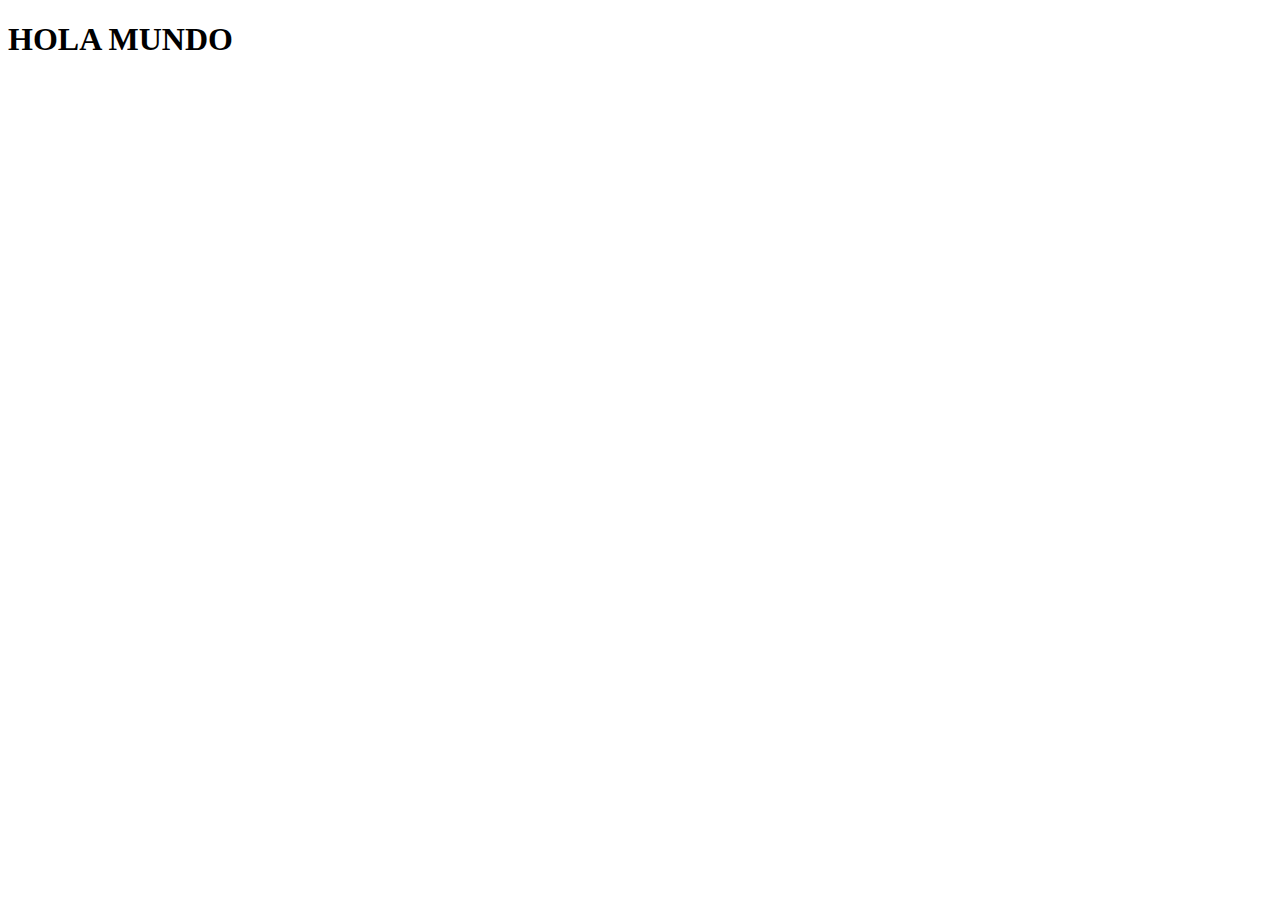
==== serpientesSearch.html @ f330fe68 "Add files via upload" ====
<!DOCTYPE html>
<html lang="en">
<head>
    <meta charset="UTF-8">
    <meta name="viewport" content="width=device-width, initial-scale=1.0">
    <title>Document</title>
</head>
<body>
    <h1>HOLA MUNDO</h1>
</body>
</html>
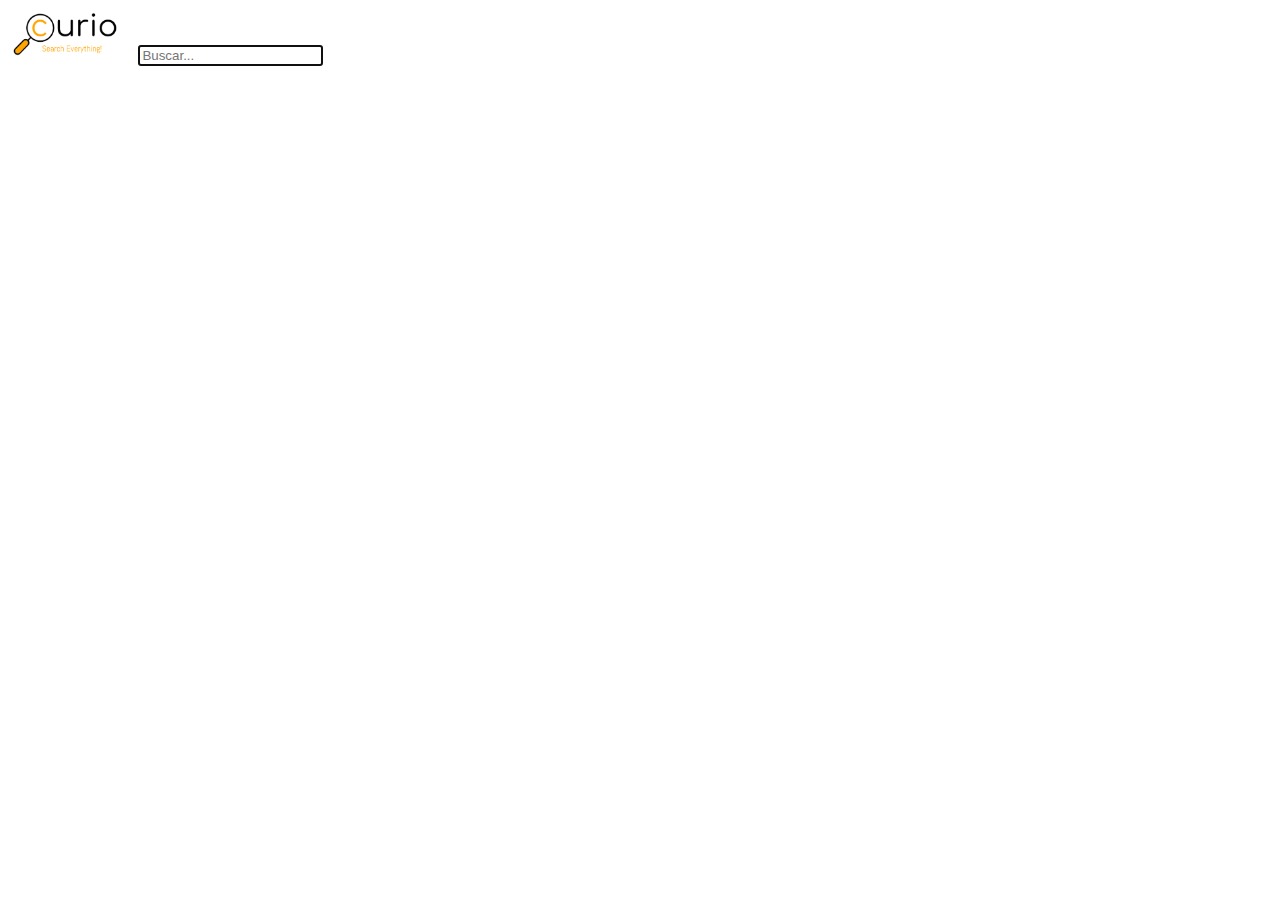
==== commit c26992bc: "changed directories" ====
--- a/serpientesSearch.html
+++ b/serpientesSearch.html
@@ -3,9 +3,12 @@
 <head>
     <meta charset="UTF-8">
     <meta name="viewport" content="width=device-width, initial-scale=1.0">
-    <title>Document</title>
+    <title>Resultados de la búsqueda() - Curio</title>
 </head>
 <body>
-    <h1>HOLA MUNDO</h1>
+    <header>
+        <img src="logoCurio.png" alt="logoCurio" width="10%">
+        <input type="text" placeholder="Buscar..." value="" id="inputBusqueda" autofocus >
+    </header>
 </body>
 </html>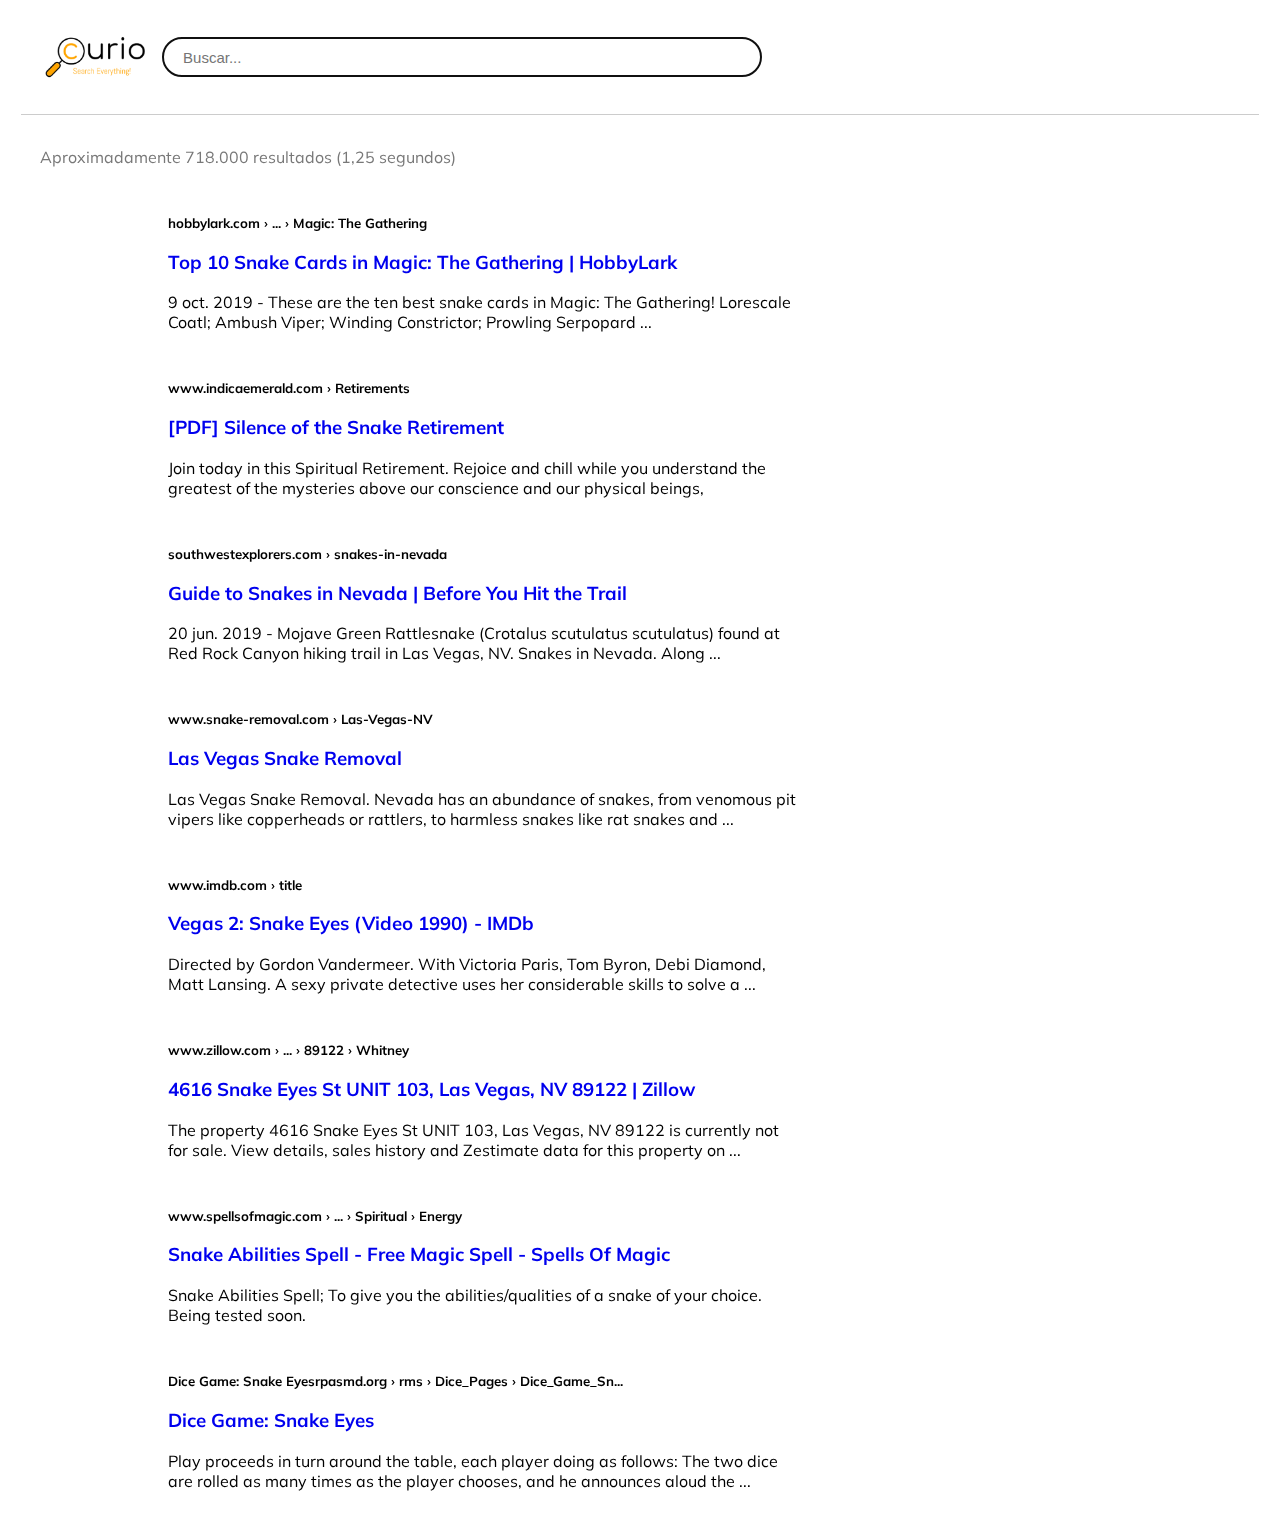
==== commit 7d526b0b: "finished spider and snake search results" ====
--- a/serpientesSearch.html
+++ b/serpientesSearch.html
@@ -4,11 +4,57 @@
     <meta charset="UTF-8">
     <meta name="viewport" content="width=device-width, initial-scale=1.0">
     <title>Resultados de la búsqueda() - Curio</title>
+    <link rel="stylesheet" href="css/style.css">
 </head>
 <body>
     <header>
-        <img src="logoCurio.png" alt="logoCurio" width="10%">
+        <img src="logoCurio.png" alt="logoCurio" class="imgBarra">
         <input type="text" placeholder="Buscar..." value="" id="inputBusqueda" autofocus >
     </header>
+    <hr>
+    <p>
+        Aproximadamente 718.000 resultados (1,25 segundos)
+    </p>
+    <article>
+        <h5>hobbylark.com › ... › Magic: The Gathering</h5>
+        <a href="https://hobbylark.com/card-games/best-snakes-mtg"><h3>Top 10 Snake Cards in Magic: The Gathering | HobbyLark</h3></a>
+        9 oct. 2019 - These are the ten best snake cards in Magic: The Gathering! Lorescale Coatl;
+        Ambush Viper; Winding Constrictor; Prowling Serpopard ...
+    </article>
+    <article>
+        <h5>www.indicaemerald.com › Retirements</h5>
+        <a href="RetiroSerpiente.pdf"><h3>[PDF] Silence of the Snake Retirement</h3></a>
+        Join today in this Spiritual Retirement. Rejoice and chill while you understand the greatest of the mysteries above our conscience and our physical beings,
+    </article>
+    <article>
+        <h5>southwestexplorers.com › snakes-in-nevada</h5>
+        <a href="https://southwestexplorers.com/snakes-in-nevada/"><h3>Guide to Snakes in Nevada | Before You Hit the Trail</h3></a>
+        20 jun. 2019 - Mojave Green Rattlesnake (Crotalus scutulatus scutulatus) found at Red Rock Canyon hiking trail in Las Vegas, NV. Snakes in Nevada. Along ...
+    </article>
+    <article>
+        <h5>www.snake-removal.com › Las-Vegas-NV</h5>
+        <a href="http://www.snake-removal.com/Las-Vegas-NV.html"><h3>Las Vegas Snake Removal</h3></a>
+        Las Vegas Snake Removal. Nevada has an abundance of snakes, from venomous pit vipers like copperheads or rattlers, to harmless snakes like rat snakes and ...
+    </article>
+    <article>
+        <h5>www.imdb.com › title</h5>
+        <a href="https://www.imdb.com/title/tt0153503/"><h3>Vegas 2: Snake Eyes (Video 1990) - IMDb</h3></a>
+        Directed by Gordon Vandermeer. With Victoria Paris, Tom Byron, Debi Diamond, Matt Lansing. A sexy private detective uses her considerable skills to solve a ...
+    </article>
+    <article>
+        <h5>www.zillow.com › ... › 89122 › Whitney</h5>
+        <a href="https://www.zillow.com/homedetails/4616-Snake-Eyes-St-UNIT-103-Las-Vegas-NV-89122/87746128_zpid/"><h3>4616 Snake Eyes St UNIT 103, Las Vegas, NV 89122 | Zillow</h3></a>
+        The property 4616 Snake Eyes St UNIT 103, Las Vegas, NV 89122 is currently not for sale. View details, sales history and Zestimate data for this property on ...
+    </article>
+    <article>
+        <h5>www.spellsofmagic.com › ... › Spiritual › Energy</h5>
+        <a href="https://www.spellsofmagic.com/spells/spiritual_spells/energy_spells/17987/page.html"><h3>Snake Abilities Spell - Free Magic Spell - Spells Of Magic</h3></a>
+        Snake Abilities Spell; To give you the abilities/qualities of a snake of your choice. Being tested soon.
+    </article>
+    <article>
+        <h5>Dice Game: Snake Eyesrpasmd.org › rms › Dice_Pages › Dice_Game_Sn...</h5>
+        <a href="http://rpasmd.org/rms/Dice_Pages/Dice_Game_Snake_Eyes.htm"><h3>Dice Game: Snake Eyes</h3></a>
+        Play proceeds in turn around the table, each player doing as follows: The two dice are rolled as many times as the player chooses, and he announces aloud the ...
+    </article>
 </body>
 </html>--- a/css/style.css
+++ b/css/style.css
@@ -0,0 +1,89 @@
+@import url('https://fonts.googleapis.com/css2?family=Muli:wght@300&display=swap');
+body{
+    font-family: 'Muli', sans-serif;
+}
+
+#fondoBuscador{
+    background-image: url('https://images.unsplash.com/photo-1551163829-3ea65502c44e?ixlib=rb-1.2.1&ixid=eyJhcHBfaWQiOjEyMDd9&auto=format&fit=crop&w=1575&q=80');
+}
+.searchBox {
+    width: 70%;
+    margin-left: auto;
+    margin-right: auto;
+    text-align: center;
+    left:0;
+    right:0;
+    position: absolute;
+    background-color: white;
+    box-shadow: 0px 2px 10px 0px rgba(0,0,0,0.75);
+    padding-top: 5%;
+    padding-bottom: 7%;
+    top: 15%;
+}
+
+input[type=text]{
+    width: 70%;
+    padding: 12px 20px;
+    margin: 0;
+    display: inline-block;
+    border: 1px solid #ccc;
+    border-radius: 20px;
+    box-sizing: border-box;
+    font-size:15px;
+}
+
+#botonBusqueda {
+    box-shadow: 0px 10px 14px -7px #787878;
+    background-color: black;
+    border-radius:25px;
+    display:inline-block;
+    cursor:pointer;
+    color:#ffffff;
+    font-family:Arial;
+    font-size:15px;
+    padding:13px 32px;
+    text-decoration:none;
+}
+
+#botonBusqueda:hover {
+    background:linear-gradient(to bottom, #000000 5%, #4d4d4d 100%);
+    background-color:#000000;
+}
+
+.imgBarra{
+    height: 50px;
+}
+
+header{
+    display: flex;
+    align-items: center;
+    margin: 2em ;
+}
+
+header>input[type="text"]{
+   height: 40px;
+    width: 50%;
+}
+
+hr{
+    height: 1px;
+    background-color: #ccc;
+    border: none;
+    width: 98%;
+}
+
+body p {
+    margin: 2em;
+    color: #787878;
+}
+
+article{
+    margin: 1em 9em;
+    width: 50%;
+    padding: 1em;
+}
+
+article>*{
+    margin: 0;
+    text-decoration: none;
+}